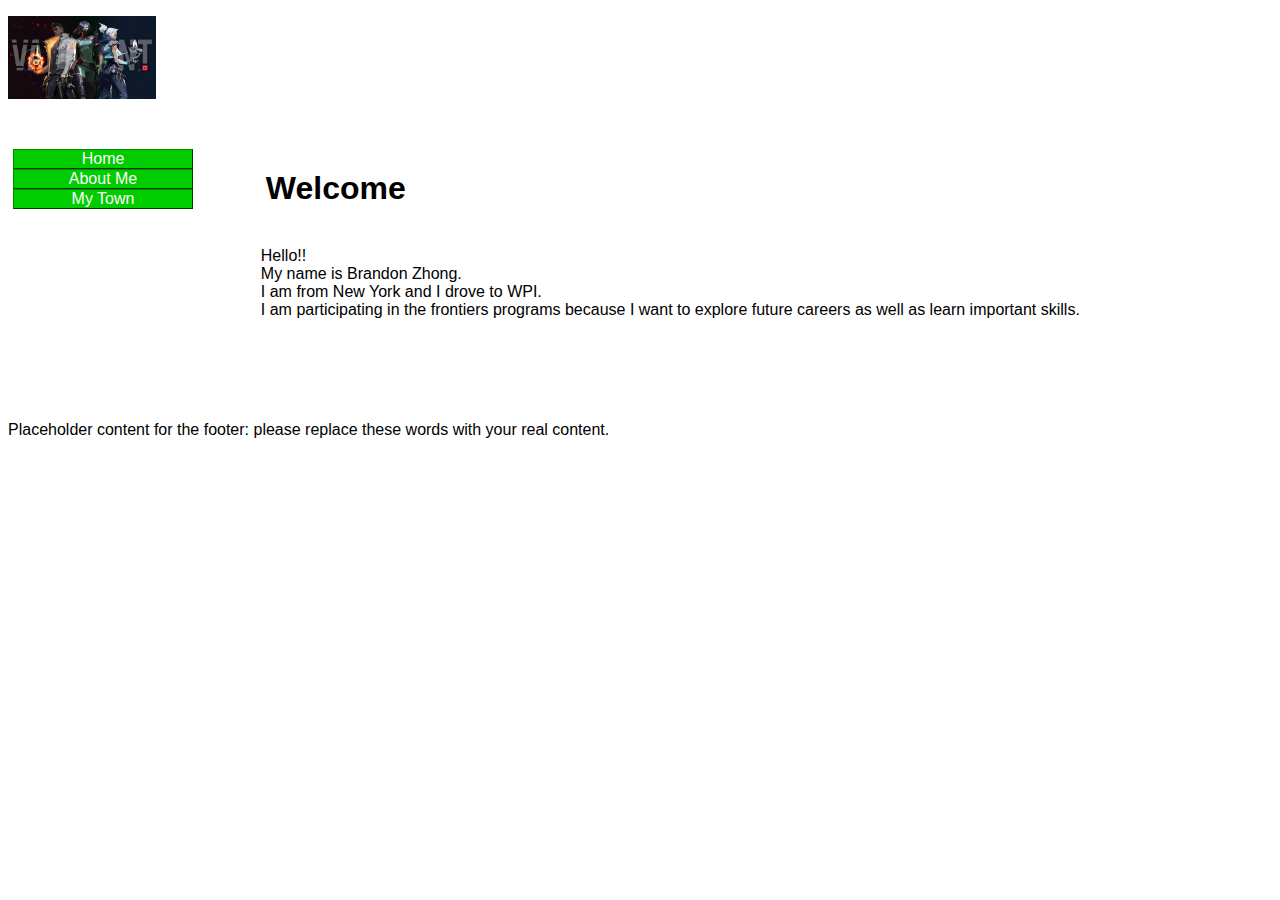
==== index.html @ 66b2e10c "second" ====
<!DOCTYPE html PUBLIC "-//W3C//DTD HTML 4.01 Transitional//EN" "http://www.w3.org/TR/html4/loose.dtd">
<html lang="en">
  <head>
    <meta http-equiv="content-type" content="text/html; charset=UTF-8">
    <title>Insert web page title here</title>
    <meta http-equiv="Content-Style-Type" content="text/css">
    <meta name="generator" content="thesitewizard.com's Layout Wizard 4.0.0">
    <meta name="viewport" content="width=device-width, initial-scale=1">
    <link rel="stylesheet" type="text/css" media="all" href="styles.css">
    <link rel="stylesheet" type="text/css" media="all" href="tswnavbar.css">
  </head>
  <body>
    <div id="tswcontainer">
      <div id="tswheader">
        <!-- start of header section: insert your logo, etc, here -->
        <p> <img src="images/valorant-featured-wallpaper.jpg" alt="" title="Logo"
            style="width: 148px; height: 83px;"></p>
        <p>&nbsp;</p>
        <!-- end of header section: insert your logo, etc, above this line --> </div>
      <div id="tswcontent">
        <div id="tswcontproper">
          <!-- start of content column: insert your content here -->
          <h1>Welcome</h1>
        </div>
        <div><br>
        </div>
        <div>Hello!!</div>
        <div>My name is Brandon Zhong.</div>
        <div>I am from New York and I drove to WPI.</div>
        <div>I am participating in the frontiers programs because I want to
          explore future careers as well as learn important skills.</div>
        <div><br>
        </div>
        <div><br>
          <p>&nbsp;</p>
          <!-- end of content column: put your content above this line --> </div>
      </div>
      <div id="tswsidecol">
        <div id="tswsideproper">
          <!-- start of side column: insert your navigation menu, etc, here -->
          <div id="tswcssbuttons">
            <ul>
              <li><a href="index.html">Home</a></li>
              <li><a href="aboutme.html">About Me</a></li>
              <li><a href="mytown.html">My Town</a></li>
            </ul>
          </div>
          <!-- end of side column: put your navigation menu, etc, above this line -->
        </div>
      </div>
      <div style="clear: both;"></div>
      <div id="tswfooter">
        <!-- start of footer section: insert your copyright notice, etc, here -->
        <p> Placeholder content for the footer: please replace these words with
          your real content. </p>
        <!-- end of footer section: insert your copyright notice, etc, above this line -->
      </div>
    </div>
  </body>
</html>
---- styles.css ----
/*
	styles.css
	Initial code generated by thesitewizard.com's Layout Wizard 4.0.0
*/
body {
	font-family: Arial, Helvetica, sans-serif ;
}
img {
	max-width: 100% ;
	width: auto ;
	height: auto ;
}
input, select, button, textarea {
	max-width: 100% ;
}
meter, progress, output {
	max-width: 100% ;
}
div#tswsidecol {
	float: right ;
	width: 20% ;
	color: #000 ;
	background-color: #fff ;
}
div#tswcontent {
	float: right ;
	width: 80% ;
	color: #000 ;
	background-color: #fff ;
}
@media only screen and (max-width: 629px) {
	div#tswsidecol {
		float: none ;
		width: 100% ;
	}
	div#tswcontent {
		float: none ;
		width: 100% ;
	}
}
div#tswcontproper {
	padding-left: 5px ;
	padding-right: 5px ;
}
div#tswcontainer {
	color: inherit ;
	background-color: #fff ;
}
div#tswsideproper, div#tswothersideproper {
	padding-left: 5px ;
	padding-right: 5px ;
}
div#tswheader {
	color: #000 ;
	background-color: #fff ;
}
div#tswfooter {
	color: #000 ;
	background-color: #fff ;
}
---- tswnavbar.css ----
/*
	tswnavbar.css	2.0.0
	Please use the Navigation Menu Wizard at
		https://www.thesitewizard.com/wizards/css-menu-buttons.shtml
	to generate your own customized menu buttons.
*/

#tswcssbuttons {
	width: 180px ;
	max-width: 100% ;
	text-align: center ;
}
#tswcssbuttons ul {
	margin: 0 ;
	padding: 0 ;
	list-style: none ;
}
#tswcssbuttons li {
	margin: 0 ;
	padding: 0 ;
	display: block ;
	list-style: none ;
	font-family: Arial, Helvetica, sans-serif ;
}
#tswcssbuttons li a {
	color: #ffffff ;
	background-color: #00cc00 ;
	border: 1px outset #008f00 ;
	text-decoration: none ;
	display: block ;
}
#tswcssbuttons li a:hover {
	color: #000000 ;
	background-color: #bfffbf ;
}
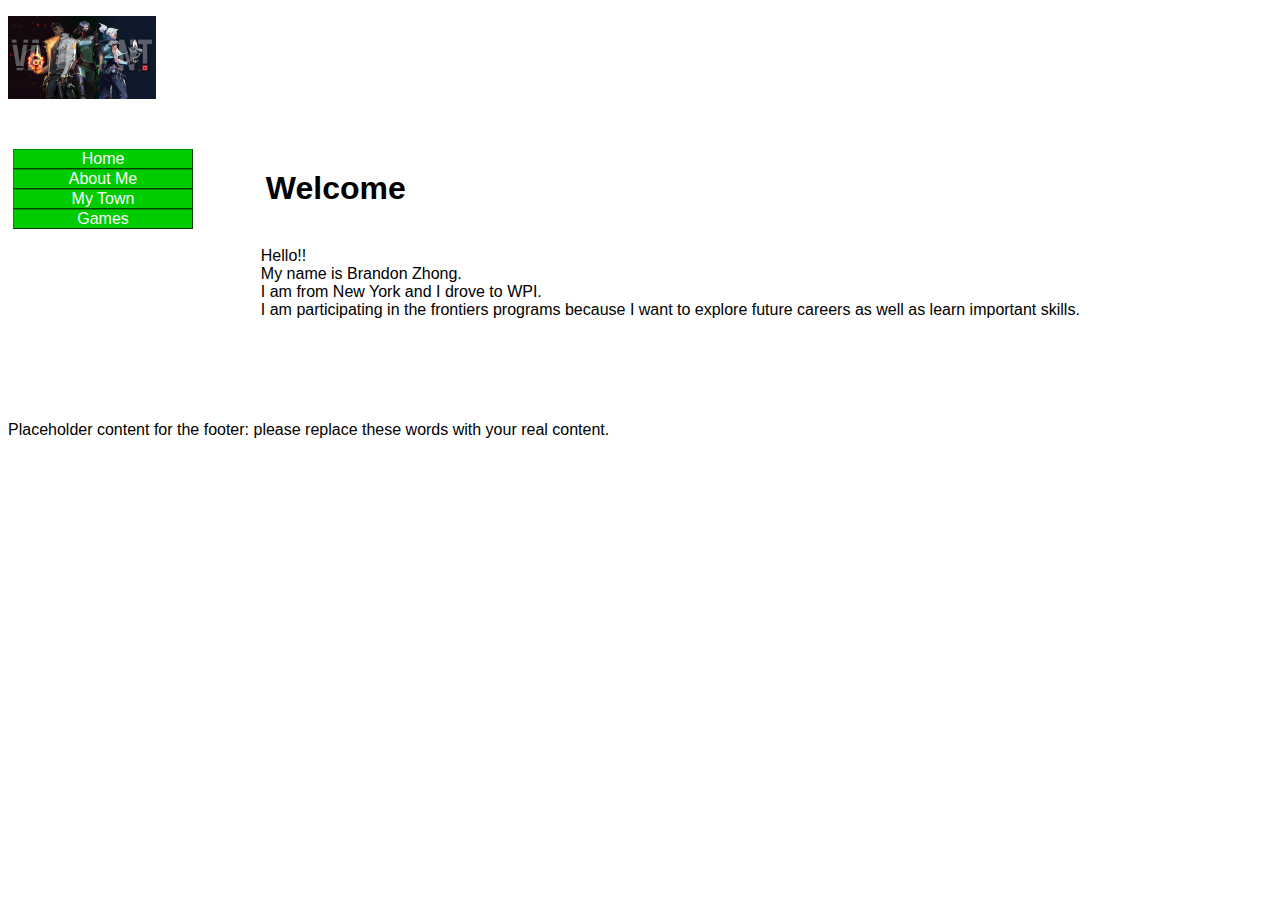
==== commit 7e1889cf: "stuff" ====
--- a/index.html
+++ b/index.html
@@ -1,61 +1,63 @@
-<!DOCTYPE html PUBLIC "-//W3C//DTD HTML 4.01 Transitional//EN" "http://www.w3.org/TR/html4/loose.dtd">
-<html lang="en">
-  <head>
-    <meta http-equiv="content-type" content="text/html; charset=UTF-8">
-    <title>Insert web page title here</title>
-    <meta http-equiv="Content-Style-Type" content="text/css">
-    <meta name="generator" content="thesitewizard.com's Layout Wizard 4.0.0">
-    <meta name="viewport" content="width=device-width, initial-scale=1">
-    <link rel="stylesheet" type="text/css" media="all" href="styles.css">
-    <link rel="stylesheet" type="text/css" media="all" href="tswnavbar.css">
-  </head>
-  <body>
-    <div id="tswcontainer">
-      <div id="tswheader">
-        <!-- start of header section: insert your logo, etc, here -->
-        <p> <img src="images/valorant-featured-wallpaper.jpg" alt="" title="Logo"-
-            style="width: 148px; height: 83px;"></p>
-        <p>&nbsp;</p>
-        <!-- end of header section: insert your logo, etc, above this line --> </div>
-      <div id="tswcontent">
-        <div id="tswcontproper">
-          <!-- start of content column: insert your content here -->
-          <h1>Welcome</h1>
-        </div>
-        <div><br>
-        </div>
-        <div>Hello!!</div>
-        <div>My name is Brandon Zhong.</div>
-        <div>I am from New York and I drove to WPI.</div>
-        <div>I am participating in the frontiers programs because I want to
-          explore future careers as well as learn important skills.</div>
-        <div><br>
-        </div>
-        <div><br>
-          <p>&nbsp;</p>
-          <!-- end of content column: put your content above this line --> </div>
-      </div>
-      <div id="tswsidecol">
-        <div id="tswsideproper">
-          <!-- start of side column: insert your navigation menu, etc, here -->
-          <div id="tswcssbuttons">
-            <ul>
-              <li><a href="index.html">Home</a></li>
-              <li><a href="aboutme.html">About Me</a></li>
-              <li><a href="mytown.html">My Town</a></li>
-            </ul>
-          </div>
-          <!-- end of side column: put your navigation menu, etc, above this line -->
-        </div>
-      </div>
-      <div style="clear: both;"></div>
-      <div id="tswfooter">
-        <!-- start of footer section: insert your copyright notice, etc, here -->
-        <p> Placeholder content for the footer: please replace these words with
-          your real content. </p>
-        <!-- end of footer section: insert your copyright notice, etc, above this line -->
-      </div>
-    </div>
-  </body>
-</html>
+<!DOCTYPE html PUBLIC "-//W3C//DTD HTML 4.01 Transitional//EN" "http://www.w3.org/TR/html4/loose.dtd">
+<html lang="en">
+  <head>
+    <meta http-equiv="content-type" content="text/html; charset=UTF-8">
+    <title>Insert web page title here</title>
+    <meta http-equiv="Content-Style-Type" content="text/css">
+    <meta name="generator" content="thesitewizard.com's Layout Wizard 4.0.0">
+    <meta name="viewport" content="width=device-width, initial-scale=1">
+    <link rel="stylesheet" type="text/css" media="all" href="styles.css">
+    <link rel="stylesheet" type="text/css" media="all" href="tswnavbar.css">
+    <link rel="stylesheet" href="./index.css">
+  </head>
+  <body>
+    <div id="tswcontainer">
+      <div id="tswheader">
+        <!-- start of header section: insert your logo, etc, here -->
+        <p> <img src="images/valorant-featured-wallpaper.jpg" alt="" title="Logo"
+
+            style="width: 148px; height: 83px;"></p>
+        <p>&nbsp;</p>
+        <!-- end of header section: insert your logo, etc, above this line --> </div>
+      <div id="tswcontent">
+        <div id="tswcontproper">
+          <!-- start of content column: insert your content here -->
+          <h1>Welcome</h1>
+        </div>
+        <div><br>
+        </div>
+        <div>Hello!!</div>
+        <div>My name is Brandon Zhong.</div>
+        <div>I am from New York and I drove to WPI.</div>
+        <div>I am participating in the frontiers programs because I want to
+          explore future careers as well as learn important skills.</div>
+        <div><br>
+        </div>
+        <div><br>
+          <p>&nbsp;</p>
+          <!-- end of content column: put your content above this line --> </div>
+      </div>
+      <div id="tswsidecol">
+        <div id="tswsideproper">
+          <!-- start of side column: insert your navigation menu, etc, here -->
+          <div id="tswcssbuttons">
+            <ul>
+              <li><a href="index.html">Home</a></li>
+              <li><a href="about.html">About Me</a></li>
+              <li><a href="mytown.html">My Town</a></li>
+              <li><a href="games.html"> Games</a></li>
+            </ul>
+          </div>
+          <!-- end of side column: put your navigation menu, etc, above this line -->
+        </div>
+      </div>
+      <div style="clear: both;"></div>
+      <div id="tswfooter">
+        <!-- start of footer section: insert your copyright notice, etc, here -->
+        <p> Placeholder content for the footer: please replace these words with
+          your real content. </p>
+        <!-- end of footer section: insert your copyright notice, etc, above this line -->
+      </div>
+    </div>
+  </body>
+</html>
--- a/index.css
+++ b/index.css
@@ -0,0 +1,27 @@
+body {
+    background-color: red
+    animation-name: body-anim;
+    animation-duration: 60s;
+    animation-iteration-count: infinite;
+    animation-timing-function: linear;
+}
+@keyframes body-anim {
+    0%, 100% {
+        background-color: red;
+    }
+    10% {
+        background-color: orange;
+    }
+    20% {
+        background-color: yellow;
+    }
+    30% {
+        background-color: green;
+    }
+    40% {
+        background-color: blue;
+    }
+    50% {
+        background-color: purple;
+    }
+  }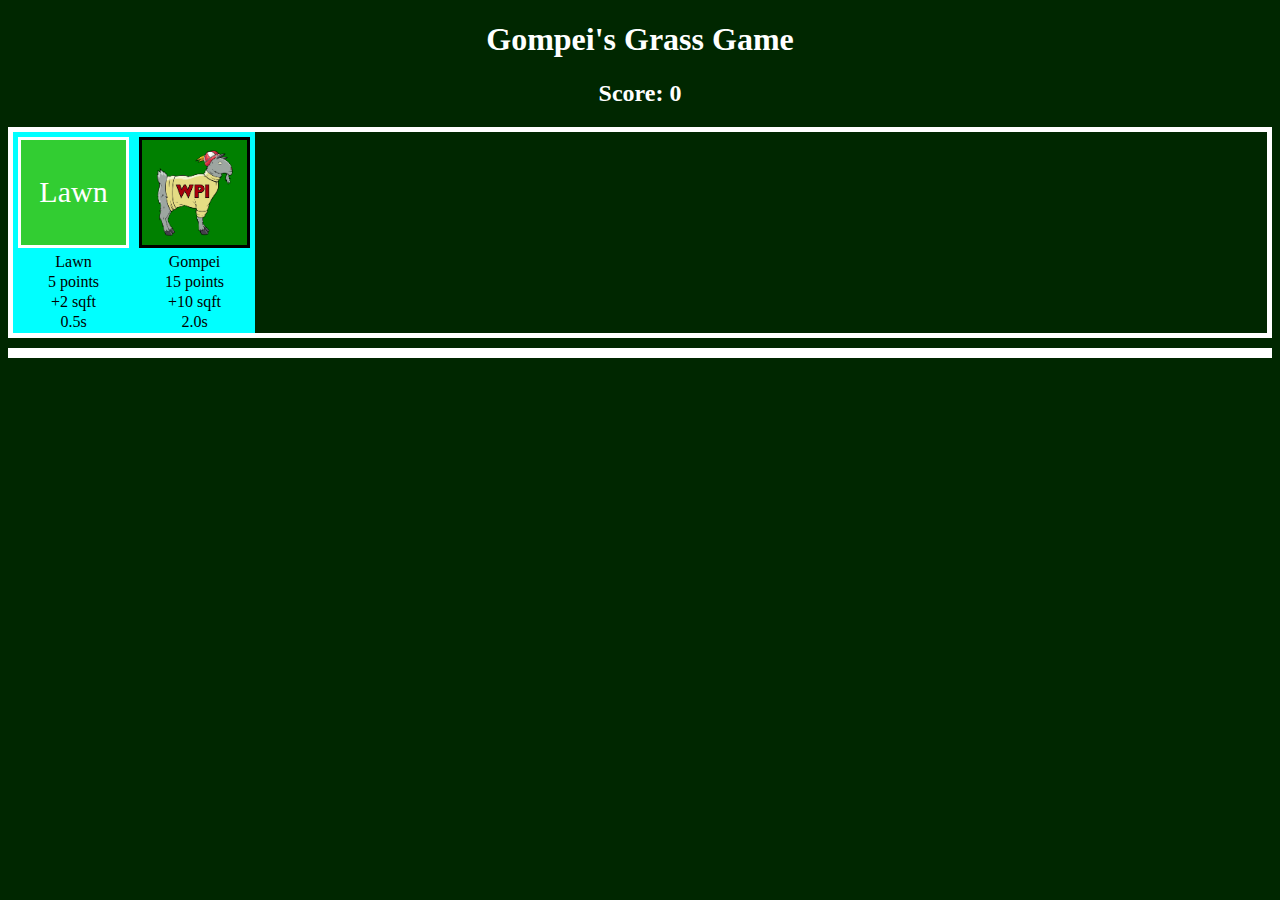
==== commit c222d3c5: "stuff" ====
--- a/index.html
+++ b/index.html
@@ -1,63 +1,34 @@
-<!DOCTYPE html PUBLIC "-//W3C//DTD HTML 4.01 Transitional//EN" "http://www.w3.org/TR/html4/loose.dtd">
+<!DOCTYPE html>
 <html lang="en">
-  <head>
-    <meta http-equiv="content-type" content="text/html; charset=UTF-8">
-    <title>Insert web page title here</title>
-    <meta http-equiv="Content-Style-Type" content="text/css">
-    <meta name="generator" content="thesitewizard.com's Layout Wizard 4.0.0">
-    <meta name="viewport" content="width=device-width, initial-scale=1">
-    <link rel="stylesheet" type="text/css" media="all" href="styles.css">
-    <link rel="stylesheet" type="text/css" media="all" href="tswnavbar.css">
-    <link rel="stylesheet" href="./index.css">
-  </head>
-  <body>
-    <div id="tswcontainer">
-      <div id="tswheader">
-        <!-- start of header section: insert your logo, etc, here -->
-        <p> <img src="images/valorant-featured-wallpaper.jpg" alt="" title="Logo"
-
-            style="width: 148px; height: 83px;"></p>
-        <p>&nbsp;</p>
-        <!-- end of header section: insert your logo, etc, above this line --> </div>
-      <div id="tswcontent">
-        <div id="tswcontproper">
-          <!-- start of content column: insert your content here -->
-          <h1>Welcome</h1>
-        </div>
-        <div><br>
-        </div>
-        <div>Hello!!</div>
-        <div>My name is Brandon Zhong.</div>
-        <div>I am from New York and I drove to WPI.</div>
-        <div>I am participating in the frontiers programs because I want to
-          explore future careers as well as learn important skills.</div>
-        <div><br>
-        </div>
-        <div><br>
-          <p>&nbsp;</p>
-          <!-- end of content column: put your content above this line --> </div>
-      </div>
-      <div id="tswsidecol">
-        <div id="tswsideproper">
-          <!-- start of side column: insert your navigation menu, etc, here -->
-          <div id="tswcssbuttons">
-            <ul>
-              <li><a href="index.html">Home</a></li>
-              <li><a href="about.html">About Me</a></li>
-              <li><a href="mytown.html">My Town</a></li>
-              <li><a href="games.html"> Games</a></li>
-            </ul>
-          </div>
-          <!-- end of side column: put your navigation menu, etc, above this line -->
-        </div>
-      </div>
-      <div style="clear: both;"></div>
-      <div id="tswfooter">
-        <!-- start of footer section: insert your copyright notice, etc, here -->
-        <p> Placeholder content for the footer: please replace these words with
-          your real content. </p>
-        <!-- end of footer section: insert your copyright notice, etc, above this line -->
-      </div>
+<head>
+    <meta charset="UTF-8">
+    <meta name="viewport" content="width=device-width, initial-scale=1.0">
+    <title>Gompei's Grass</title>
+    <link rel="stylesheet" href="overlays.css">
+    <link rel="stylesheet" href="styles.css">
+</head>
+<body>
+    <h1>Gompei's Grass Game</h1>
+    <h2>Score: <span id="score">5</span></h2>
+    <div id="store-container">
+        <!-- Add store for each widget type -->
+        <!--   name: Name of item -->
+        <!--   cost: Cost to buy widget -->
+        <!--   reap: Amount widget earns -->
+        <!--   cooldown: Time before next harvest -->
+        <!--   auto: "true" if store runs automatically -->
+        <!--   text: Text to appear on widget (optional) -->
+        <!--   textstyle: Style to apply to text -->
+        <!--   src: Path to image (optional) -->
+        <!--   imgstyle: Style to apply to image (optional) -->
+        <div class="store" name="Lawn" cost="5" reap="2" cooldown="0.5"
+        text="Lawn" textstyle="font-size: 30px"></div>
+        <div class="store" name="Gompei" cost="15" reap="10" cooldown="2.0" auto="true"
+        src="./gompei.png"></div>
     </div>
-  </body>
-</html>
+    <div id="widget-container"></div>
+    
+    <script src="./game.js"></script>
+    <script src="./load.js"></script>
+</body>
+</html>--- a/overlays.css
+++ b/overlays.css
@@ -0,0 +1,53 @@
+.widget[harvesting] .overlay-static {
+    display: unset;
+    position: absolute;
+    width: 100%;
+    height: 100%;
+    background-color: rgba(0, 0, 0, 0.5);
+    cursor: default;
+}
+
+.widget[harvesting] .overlay-slide {
+    display: unset;
+    position: absolute;
+    top: 0;
+    left: 0;
+    width: 100%;
+    height: 100%;
+    background-color: rgba(0, 0, 0, 0.5);
+    pointer-events: none;
+    
+    animation-name: uncover;
+    animation-duration: 1000ms;
+    animation-iteration-count: infinite;
+    animation-timing-function: linear;
+}
+
+.widget:not([harvesting]) [class~="overlay"] {
+    display: none;
+}
+
+.store[broke] .overlay-cost {
+    display: unset;
+    position: absolute;
+    top: 0;
+    left: 0;
+    width: 100%;
+    height: 100%;
+    background-color: rgba(0, 0, 0, 0.75);
+    cursor: default;
+}
+
+.store:not([broke]) .overlay-cost {
+    display: none;
+}
+
+@keyframes uncover {
+    0% {
+        width: 100%;
+    }
+    
+    100% {
+        width: 0%;
+    }
+}--- a/styles.css
+++ b/styles.css
@@ -1,60 +1,107 @@
-/*
-	styles.css
-	Initial code generated by thesitewizard.com's Layout Wizard 4.0.0
-*/
+:root {
+    --widget-width: 150px;
+}
+
+* {
+    position: relative;
+}
+
 body {
-	font-family: Arial, Helvetica, sans-serif ;
+    background-color: rgb(0, 39, 0);
 }
-img {
-	max-width: 100% ;
-	width: auto ;
-	height: auto ;
+
+h1, h2 {
+    color: white;
+    text-align: center;
 }
-input, select, button, textarea {
-	max-width: 100% ;
+
+#store-container {
+    border: 5px solid white;
+    display: flex;
+    /* flex-direction: row; */
+    flex-wrap: wrap;
+    margin-bottom: 10px;
 }
-meter, progress, output {
-	max-width: 100% ;
+
+.store {
+    background-color: aqua;
+    text-align: center;
+    cursor: pointer;
 }
-div#tswsidecol {
-	float: right ;
-	width: 20% ;
-	color: #000 ;
-	background-color: #fff ;
+
+.store p {
+    margin: 2px;
 }
-div#tswcontent {
-	float: right ;
-	width: 80% ;
-	color: #000 ;
-	background-color: #fff ;
+
+#widget-container {
+    border: 5px solid white;
+    display: flex;
+    flex-wrap: wrap;
 }
-@media only screen and (max-width: 629px) {
-	div#tswsidecol {
-		float: none ;
-		width: 100% ;
-	}
-	div#tswcontent {
-		float: none ;
-		width: 100% ;
-	}
+
+.widget {
+    max-width: var(--widget-width);
+    aspect-ratio: 1 / 1;
+    margin: 5px;
+
+    cursor: pointer;
+    
+    justify-content: center;
+    display: flex;
+    align-items: center;
+    flex-basis: calc(33.33% - 16px);
+
+    overflow: hidden;
+    position: relative;
 }
-div#tswcontproper {
-	padding-left: 5px ;
-	padding-right: 5px ;
+
+.store>.widget {
+    height: calc(var(--widget-width) * 0.7);
+    width: calc(var(--widget-width) * 0.7);
 }
-div#tswcontainer {
-	color: inherit ;
-	background-color: #fff ;
+
+/* If the widget is an automatic widget */
+.widget[auto="true"] {
+    background-color: green;
+    border: 3px solid black;
 }
-div#tswsideproper, div#tswothersideproper {
-	padding-left: 5px ;
-	padding-right: 5px ;
+
+/* If the widget is a click widget */
+.widget:not([auto="true"]) {
+    background-color: limegreen;
+    border: 3px solid white;
 }
-div#tswheader {
-	color: #000 ;
-	background-color: #fff ;
+
+/* Widget with text */
+.widget p {
+    color: white;
+    position: absolute;
+    top: 50%;
+    left: 50%;
+    transform: translate(-50%, -50%);
+    margin: 0;
 }
-div#tswfooter {
-	color: #000 ;
-	background-color: #fff ;
+
+/* Widget with image */
+.widget img {
+    max-width: 100%;
+    max-height: 100%;
 }
+
+/* Floating point indicator */
+.point {
+    position: absolute;
+    transform-origin: center;
+    color: aqua;
+    animation-name: point-float;
+    animation-timing-function: linear;
+    animation-duration: 1s;
+    animation-iteration-count: 1;
+}
+
+@keyframes point-float {
+    100% {
+        opacity: 0%;
+        transform: translateY(-50px);
+    }
+}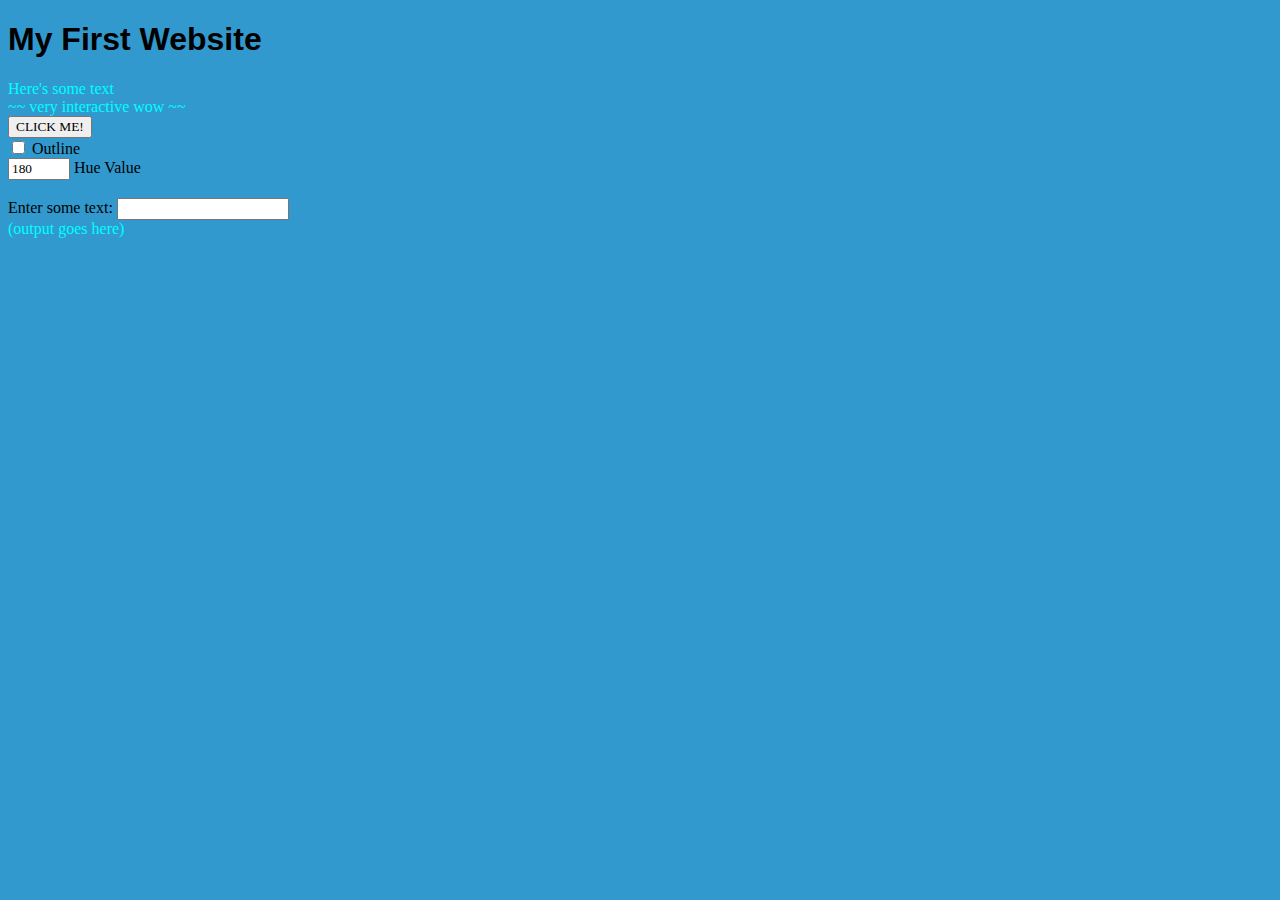
==== commit 42a159a9: "update" ====
--- a/index.html
+++ b/index.html
@@ -1,34 +1,33 @@
+<!--This is the HTML document-->
+<!-- 1. Add elements         -->
+<!-- 2. Tag elements         -->
+<!-- 3. Link CSS and JS      -->
 <!DOCTYPE html>
 <html lang="en">
 <head>
     <meta charset="UTF-8">
     <meta name="viewport" content="width=device-width, initial-scale=1.0">
-    <title>Gompei's Grass</title>
-    <link rel="stylesheet" href="overlays.css">
-    <link rel="stylesheet" href="styles.css">
+    <title>My First Website</title>
+    <link rel="stylesheet" href ="./intro.css">
 </head>
 <body>
-    <h1>Gompei's Grass Game</h1>
-    <h2>Score: <span id="score">5</span></h2>
-    <div id="store-container">
-        <!-- Add store for each widget type -->
-        <!--   name: Name of item -->
-        <!--   cost: Cost to buy widget -->
-        <!--   reap: Amount widget earns -->
-        <!--   cooldown: Time before next harvest -->
-        <!--   auto: "true" if store runs automatically -->
-        <!--   text: Text to appear on widget (optional) -->
-        <!--   textstyle: Style to apply to text -->
-        <!--   src: Path to image (optional) -->
-        <!--   imgstyle: Style to apply to image (optional) -->
-        <div class="store" name="Lawn" cost="5" reap="2" cooldown="0.5"
-        text="Lawn" textstyle="font-size: 30px"></div>
-        <div class="store" name="Gompei" cost="15" reap="10" cooldown="2.0" auto="true"
-        src="./gompei.png"></div>
-    </div>
-    <div id="widget-container"></div>
-    
-    <script src="./game.js"></script>
-    <script src="./load.js"></script>
+        <h1>My First Website</h1>
+        <p>Here's some text</p>
+        <p>~~ very interactive wow ~~</p>
+
+        <button onclick="buttonPressed()">CLICK ME!</button>
+        <br>
+        <input id="outline-checkbox" type="checkbox" onchange="checkboxChanged()">
+        <label>Outline</label>
+        <br>
+        <input id="hue-numfield" type="number" onchange="numfieldChanged()" min="0" max="359" value="180" step="15">
+        <label>Hue Value</label>
+        <br>
+        <br>
+        <label>Enter some text: </label>
+        <input id="text-field" onchange="textFieldChanged()">
+        <p id ="text-output">(output goes here)</p>
+
+        <script src="./intro.js" ></script>
 </body>
 </html>--- a/intro.css
+++ b/intro.css
@@ -0,0 +1,25 @@
+/* This is the CSS decorator */
+/* SELECTOR PRIORITY
+   0. !important
+   1. #tag (single element)
+   2. .class (multiple elements of any type)
+   3. elementtype (all elements of one type)
+   4. * (all elements)
+ */
+
+ * {
+  font-family:'Times New Roman', Times, serif ;
+ }
+
+ h1 {
+  font-family: Verdana, Geneva, Tahoma, sans-serif;
+ }
+ body {
+  background-color: rgb(49, 153, 205);
+  outline: 5px none black;
+ }
+
+ p {
+  margin: 0;
+  color: aqua; 
+ }